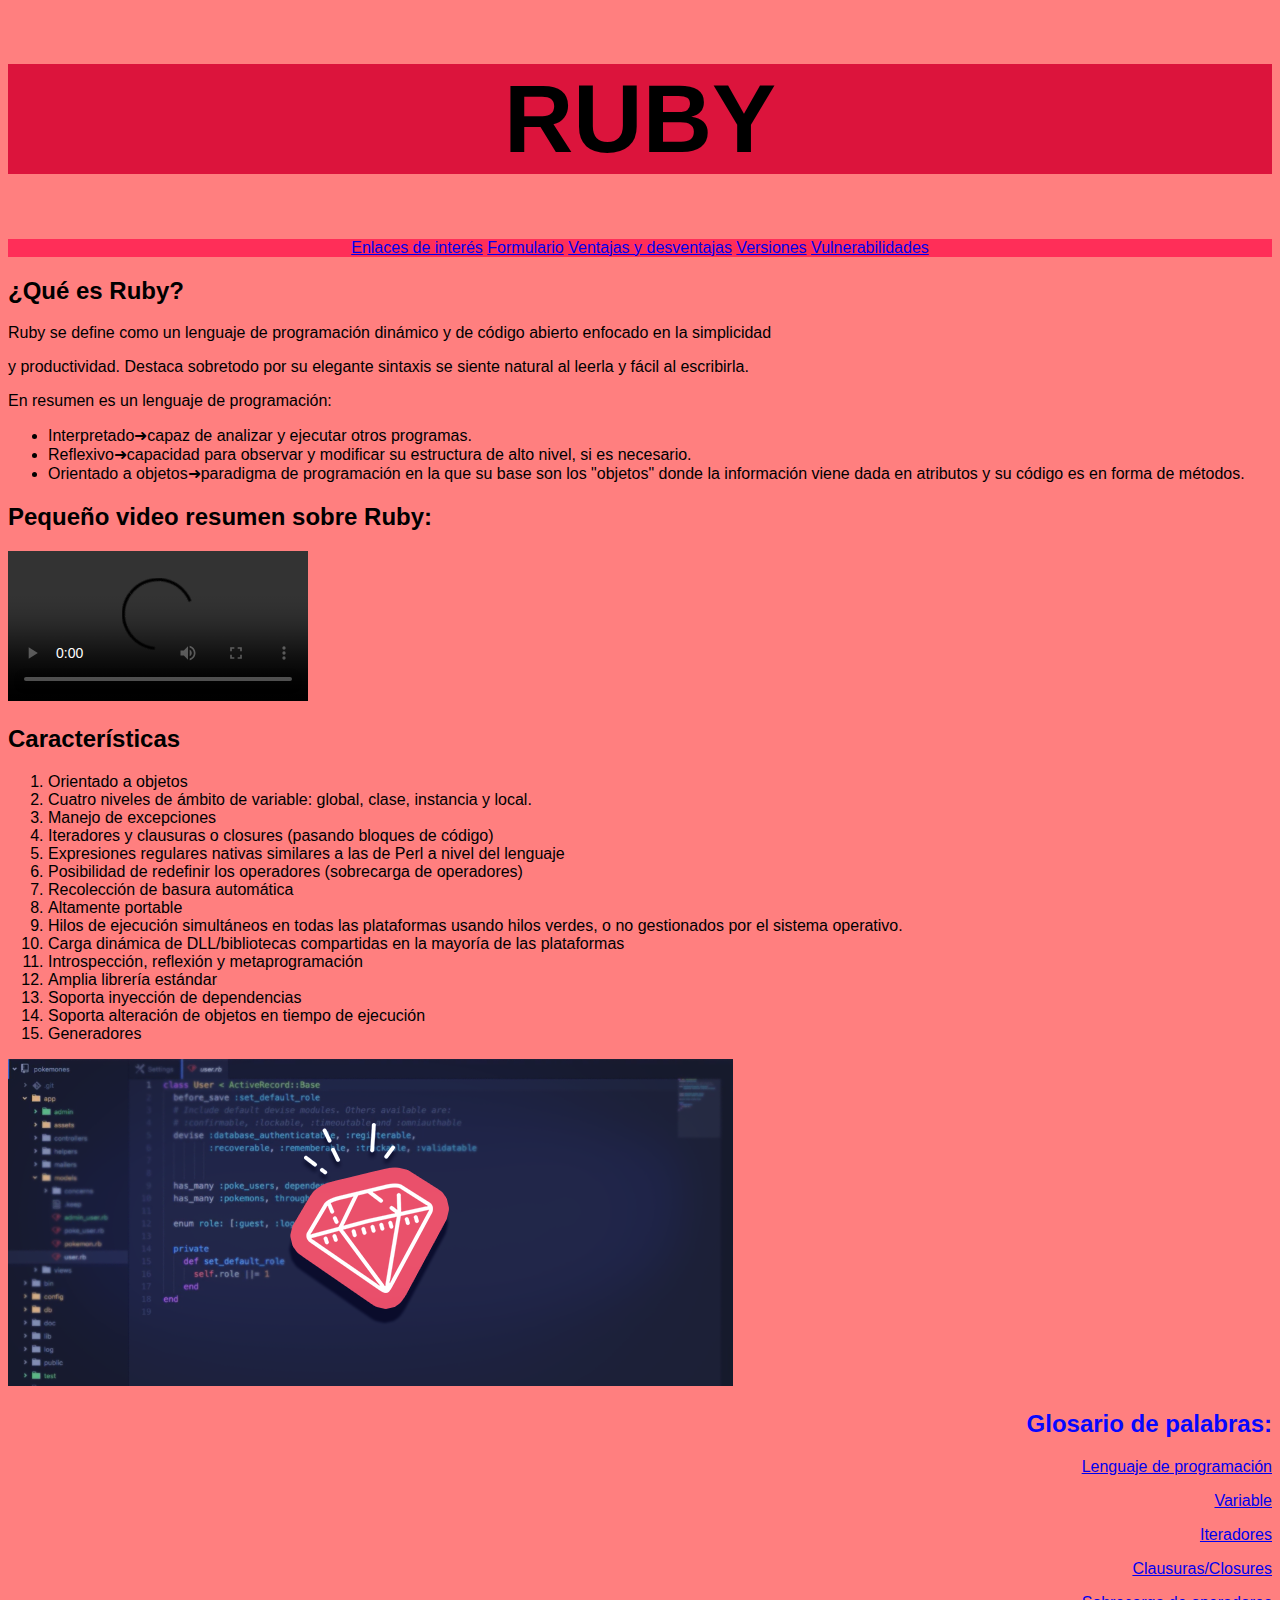
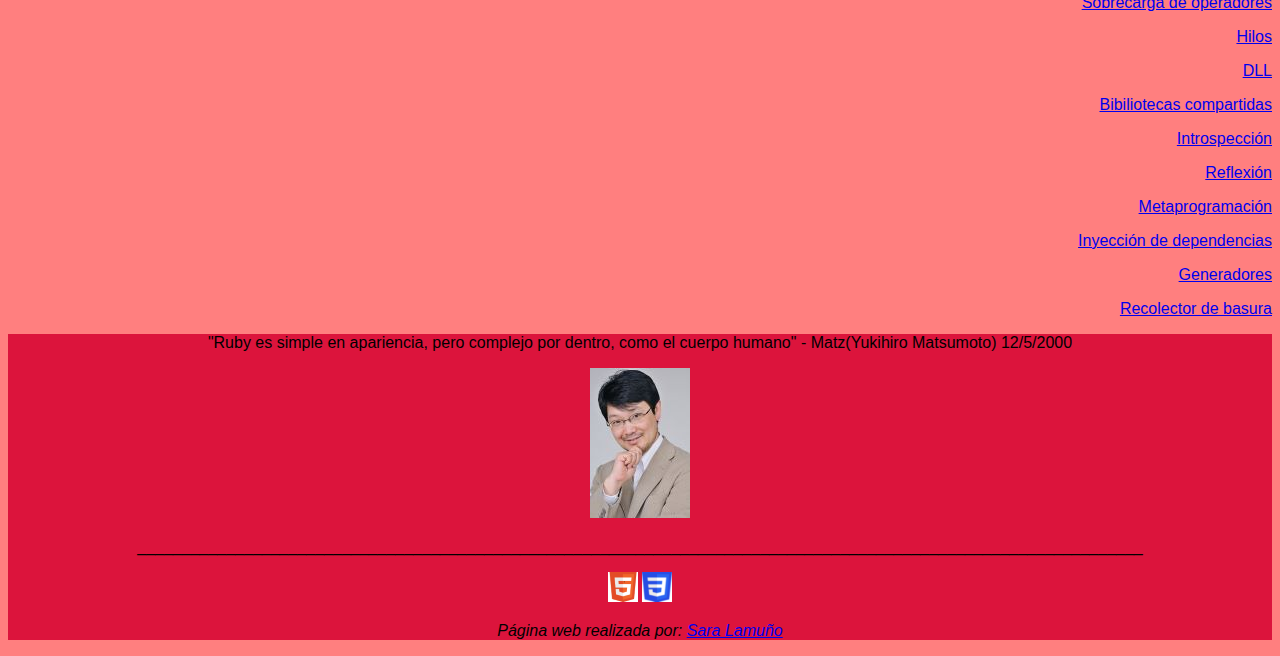
==== index.html @ 763d826e "Add files via upload" ====
<!DOCTYPE HTML>

<html lang="es">
<head>
    <!--Datos que describen el documento-->
    <meta charset="UTF-8">
    <!--Metadatos de los documentos HTML5-->
    <meta name ="author" content ="Sara Lamuño" >
    <meta name ="description" content ="aquí cada documento debe tener la descripción del contenido concreto del mismo" >
    <meta name ="keywords" content ="aquí cada documento debe tener la lista de las palabras clave del mismo separadas por comas" >

    <meta name ="viewport" content ="width=device-width, initial-scale=1.0" >

    <title>Ruby-Página de inicio</title>
    <!--Añadir el elemento link de enlace a la hoja de estilo dento del <head> del documento html-->
   
    <link rel="stylesheet" type="text/css" href="Estilo/estilo.css" >

</head> 

<body>
    <header>
        <h1>RUBY</h1>
    </header>
    <nav>
        <a href="Enlacesdeinterés.html">Enlaces de interés</a>
        <a href="Formulario.html">Formulario</a>
        <a href="VentjDesv.html">Ventajas y desventajas</a>
        <a href="Versiones.html">Versiones</a>
        <a href="Vulnerabilidades.html">Vulnerabilidades</a>
        
    </nav>
    <main>
        <section>
            <h2>¿Qué es Ruby?</h2>
            <p>
                Ruby se define como un lenguaje de programación dinámico y de código abierto enfocado en la simplicidad
            </p>
            <p>
                y productividad. Destaca sobretodo por su elegante sintaxis se siente natural al leerla y fácil al escribirla.
            </p>
            <p>En resumen es un lenguaje de programación:</p>
            <ul>
                <li> Interpretado➜capaz de analizar y ejecutar otros programas. </li>
                <li> Reflexivo➜capacidad para observar y modificar su estructura de alto nivel, si es necesario.</li>
                <li> Orientado a objetos➜paradigma de programación en la que su base son los "objetos" donde la información viene dada en atributos 
                y su código es en forma de métodos.</li>
            </ul>
        </section>
       <section>
        <h2>Pequeño video resumen sobre Ruby:</h2>
        <video 
            src="Multimedia/IntroRuby.mp4" controls preload="auto" > 
        </video>
       </section> 
        <section>
            <h2> Características</h2>
            <ol>  
                <li>Orientado a objetos</li>
                <li>Cuatro niveles de ámbito de variable: global, clase, instancia y local.</li>
                <li>Manejo de excepciones</li>
                <li>Iteradores y clausuras o closures (pasando bloques de código)</li>
                <li>Expresiones regulares nativas similares a las de Perl a nivel del lenguaje</li>
                <li>Posibilidad de redefinir los operadores (sobrecarga de operadores)</li>
                <li>Recolección de basura automática</li>
                <li>Altamente portable</li>
                <li>Hilos de ejecución simultáneos en todas las plataformas usando hilos verdes, o no gestionados por el sistema operativo.</li>
                <li>Carga dinámica de DLL/bibliotecas compartidas en la mayoría de las plataformas</li>
                <li>Introspección, reflexión y metaprogramación</li>
                <li>Amplia librería estándar</li>
                <li>Soporta inyección de dependencias</li>
                <li>Soporta alteración de objetos en tiempo de ejecución</li>
                <li>Generadores</li>
      
            </ol>
            <img src= "Multimedia/ruby.png" alt= "Imagen de Ruby">
        </section>    
    </main>
    <aside>
     <h2>Glosario de palabras:</h2>
     <p><a href = "https://es.wikipedia.org/wiki/Lenguaje_de_programaci%C3%B3n">Lenguaje de programación</a></p>
     <p><a href = "https://es.wikipedia.org/wiki/Variable_(programaci%C3%B3n)">Variable</a></p>
     <p><a href = "https://es.wikipedia.org/wiki/Iterador_(patr%C3%B3n_de_dise%C3%B1o)">Iteradores</a></p>
     <p><a href = "https://es.wikipedia.org/wiki/Clausura_(inform%C3%A1tica)">Clausuras/Closures</a></p>
     <p><a href = "https://es.wikibooks.org/wiki/Programaci%C3%B3n_en_C%2B%2B/Sobrecarga_de_Operadores">Sobrecarga de operadores</a></p>
     <p><a href = "https://es.wikipedia.org/wiki/Hilo_(inform%C3%A1tica)">Hilos</a></p>
     <p><a href = "https://es.wikipedia.org/wiki/Biblioteca_de_enlace_din%C3%A1mico">DLL</a></p>
     <p><a href = "https://es.wikipedia.org/wiki/Biblioteca_(inform%C3%A1tica)">Bibiliotecas compartidas</a></p>
     <p><a href = "https://es.wikipedia.org/wiki/Introspecci%C3%B3n_de_tipos">Introspección</a></p>
     <p><a href = "https://es.wikipedia.org/wiki/Reflexi%C3%B3n_(inform%C3%A1tica)">Reflexión</a></p>
     <p><a href = "https://es.wikipedia.org/wiki/Metaprogramaci%C3%B3n">Metaprogramación</a></p>
     <p><a href = "https://es.wikipedia.org/wiki/Inyecci%C3%B3n_de_dependencias">Inyección de dependencias</a></p>
     <p><a href = "https://www.wikiwand.com/es/Generador_(inform%C3%A1tica)">Generadores</a></p>
     <p> <a href = "https://es.wikipedia.org/wiki/Recolector_de_basura">Recolector de basura</a></p>
    </aside>
    <footer>
        <p>"Ruby es simple en apariencia, pero complejo por dentro, como el cuerpo humano" - Matz(Yukihiro Matsumoto) 12/5/2000</p>
        <img src= "Multimedia/matz1.jpg" alt= "Imagen del creador de Ruby,Matz">
        <p>_________________________________________________________________________________________________________________</p>
        <img src= "Multimedia/HTML5-1.png" alt= "¡En HTML5 válido!" >
        <img src= "Multimedia/CSS3-1.png" alt= "¡En CSS válido!" >
        <address>
            <p> Página web realizada por:
            <a href="mailto:uo283706@uniovi.es">
            Sara Lamuño</a></p>
        </address>

    </footer>
    

</body>
</html>
---- Estilo/estilo.css ----
/**********************************************
    Sara L. - UO283706
    Descripcion de los estilos
    Estilo para la página principal del sitio web
**********************************************/
/*Especifidad :1*/
body{

    font-family:Verdana, Geneva, Tahoma, sans-serif;
    background-color: rgb(255, 127, 127);
}

/*Especifidad :1*/
nav{

    text-align: center;
    background-color: rgb(255, 46, 88);
   
    
}

/*Especifidad :1*/
header{
    text-align: center;
    font:bold;
    font-size: 3em;
    background-color: crimson;
}

/*Especifidad :1*/
section{
    text-align: left;
}

/*Especifidad :1*/
aside{
    text-align: right;
    color: rgb(7, 7, 255);
    
}

/*Especifidad :1*/
footer{
    text-align: center;
    font:italic;
    background-color: crimson;
}
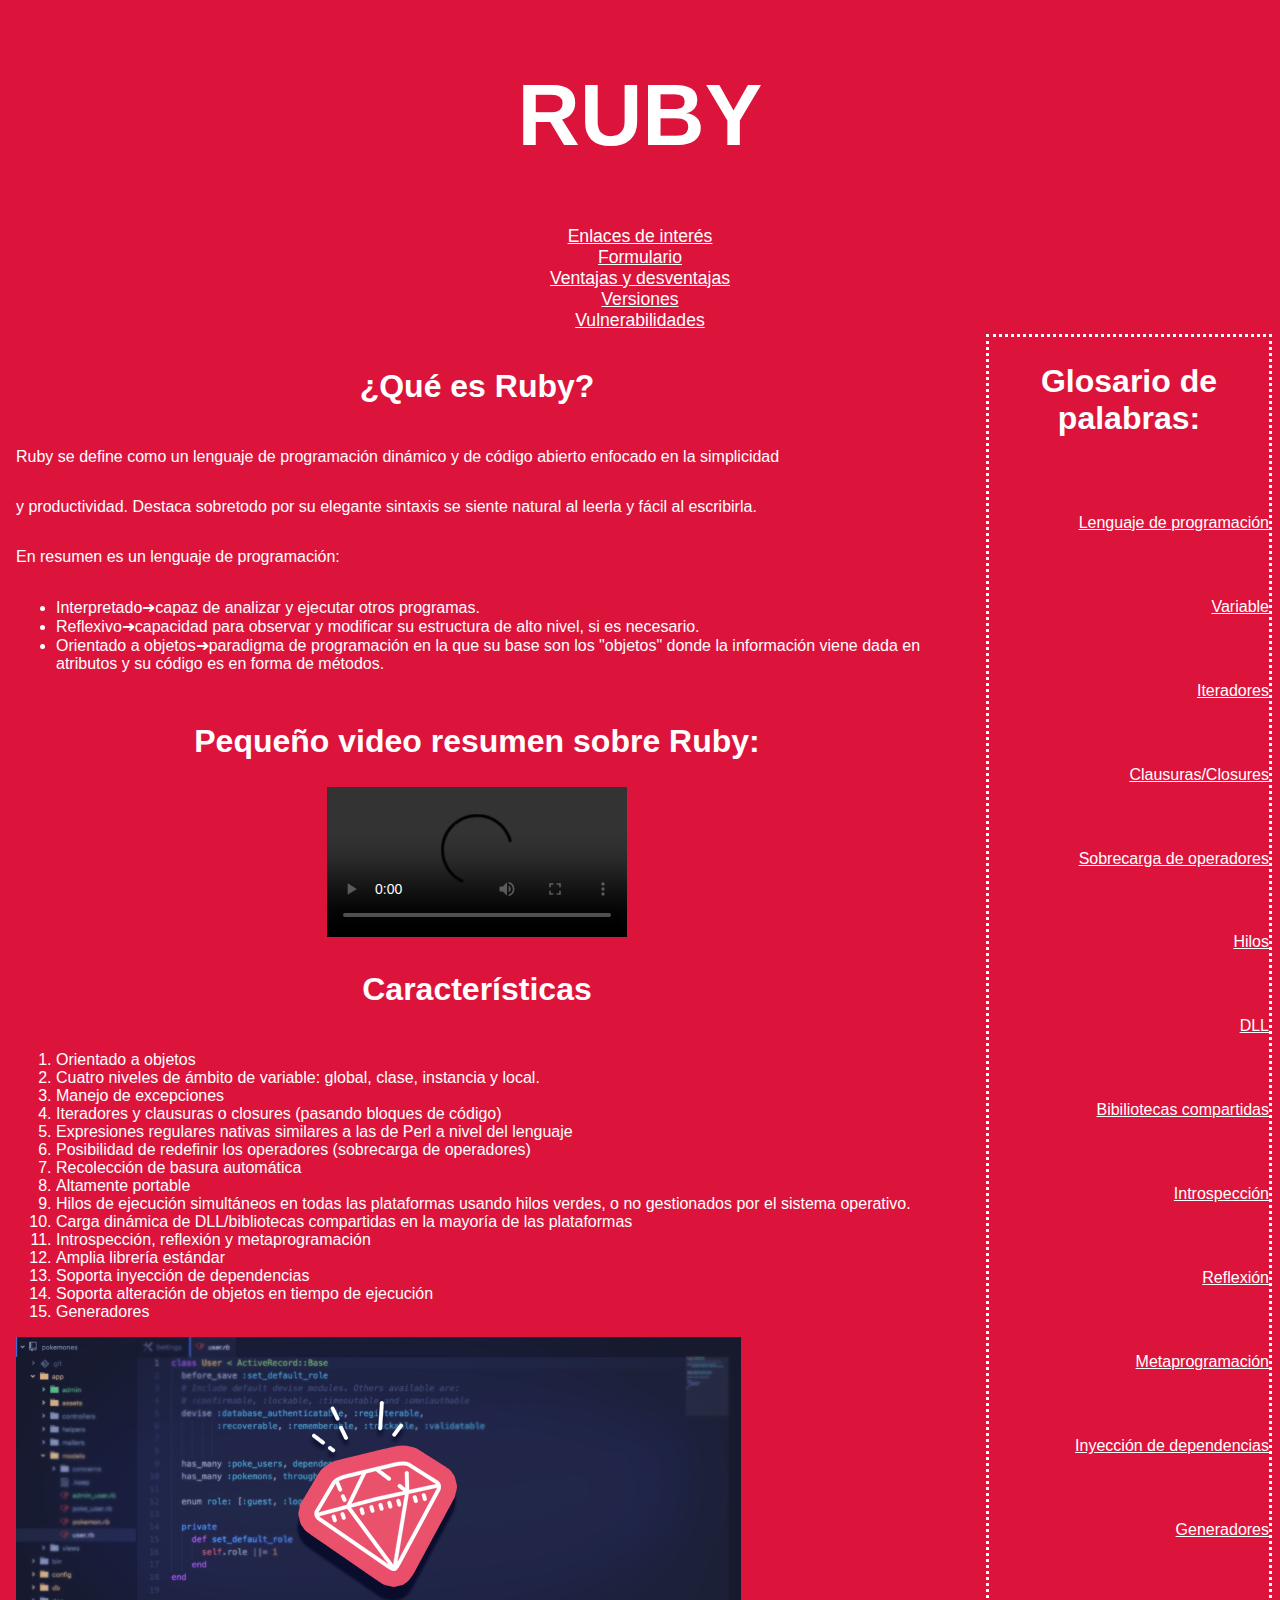
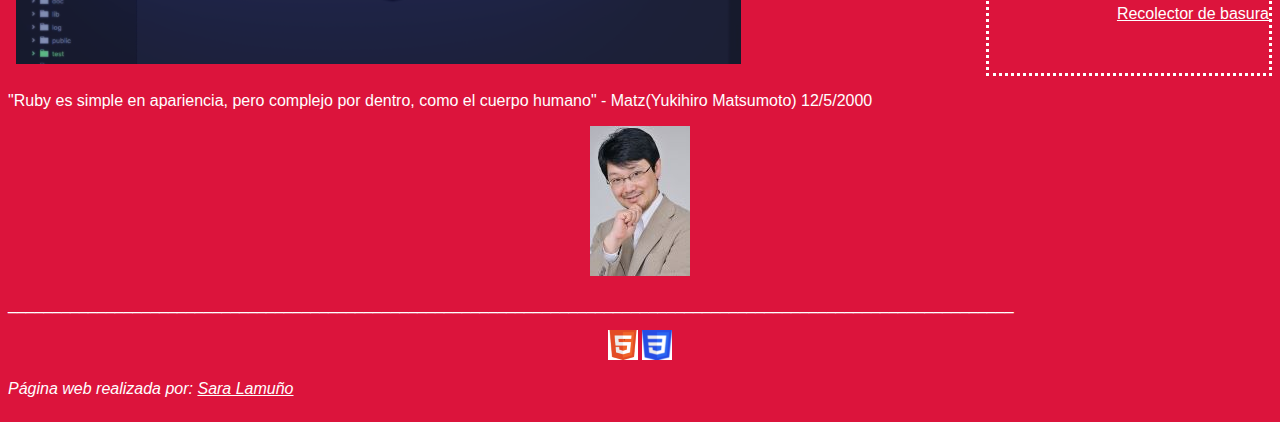
==== commit a750786c: "Add files via upload" ====
--- a/index.html
+++ b/index.html
@@ -15,6 +15,7 @@
     <!--Añadir el elemento link de enlace a la hoja de estilo dento del <head> del documento html-->
    
     <link rel="stylesheet" type="text/css" href="Estilo/estilo.css" >
+    <link rel="stylesheet" type="text/css" href="Estilo/layout.css" >
 
 </head> 
 
@@ -47,12 +48,10 @@
                 y su código es en forma de métodos.</li>
             </ul>
         </section>
-       <section>
         <h2>Pequeño video resumen sobre Ruby:</h2>
         <video 
             src="Multimedia/IntroRuby.mp4" controls preload="auto" > 
         </video>
-       </section> 
         <section>
             <h2> Características</h2>
             <ol>  
@@ -73,32 +72,41 @@
                 <li>Generadores</li>
       
             </ol>
-            <img src= "Multimedia/ruby.png" alt= "Imagen de Ruby">
+            <picture>
+                <img src= "Multimedia/ruby.png" alt= "Imagen de Ruby">
+            </picture> 
         </section>    
     </main>
+
     <aside>
-     <h2>Glosario de palabras:</h2>
-     <p><a href = "https://es.wikipedia.org/wiki/Lenguaje_de_programaci%C3%B3n">Lenguaje de programación</a></p>
-     <p><a href = "https://es.wikipedia.org/wiki/Variable_(programaci%C3%B3n)">Variable</a></p>
-     <p><a href = "https://es.wikipedia.org/wiki/Iterador_(patr%C3%B3n_de_dise%C3%B1o)">Iteradores</a></p>
-     <p><a href = "https://es.wikipedia.org/wiki/Clausura_(inform%C3%A1tica)">Clausuras/Closures</a></p>
-     <p><a href = "https://es.wikibooks.org/wiki/Programaci%C3%B3n_en_C%2B%2B/Sobrecarga_de_Operadores">Sobrecarga de operadores</a></p>
-     <p><a href = "https://es.wikipedia.org/wiki/Hilo_(inform%C3%A1tica)">Hilos</a></p>
-     <p><a href = "https://es.wikipedia.org/wiki/Biblioteca_de_enlace_din%C3%A1mico">DLL</a></p>
-     <p><a href = "https://es.wikipedia.org/wiki/Biblioteca_(inform%C3%A1tica)">Bibiliotecas compartidas</a></p>
-     <p><a href = "https://es.wikipedia.org/wiki/Introspecci%C3%B3n_de_tipos">Introspección</a></p>
-     <p><a href = "https://es.wikipedia.org/wiki/Reflexi%C3%B3n_(inform%C3%A1tica)">Reflexión</a></p>
-     <p><a href = "https://es.wikipedia.org/wiki/Metaprogramaci%C3%B3n">Metaprogramación</a></p>
-     <p><a href = "https://es.wikipedia.org/wiki/Inyecci%C3%B3n_de_dependencias">Inyección de dependencias</a></p>
-     <p><a href = "https://www.wikiwand.com/es/Generador_(inform%C3%A1tica)">Generadores</a></p>
-     <p> <a href = "https://es.wikipedia.org/wiki/Recolector_de_basura">Recolector de basura</a></p>
+        <h2>Glosario de palabras:</h2>
+        <p><a href = "https://es.wikipedia.org/wiki/Lenguaje_de_programaci%C3%B3n">Lenguaje de programación</a></p>
+        <p><a href = "https://es.wikipedia.org/wiki/Variable_(programaci%C3%B3n)">Variable</a></p>
+        <p><a href = "https://es.wikipedia.org/wiki/Iterador_(patr%C3%B3n_de_dise%C3%B1o)">Iteradores</a></p>
+        <p><a href = "https://es.wikipedia.org/wiki/Clausura_(inform%C3%A1tica)">Clausuras/Closures</a></p>
+        <p><a href = "https://es.wikibooks.org/wiki/Programaci%C3%B3n_en_C%2B%2B/Sobrecarga_de_Operadores">Sobrecarga de operadores</a></p>
+        <p><a href = "https://es.wikipedia.org/wiki/Hilo_(inform%C3%A1tica)">Hilos</a></p>
+        <p><a href = "https://es.wikipedia.org/wiki/Biblioteca_de_enlace_din%C3%A1mico">DLL</a></p>
+        <p><a href = "https://es.wikipedia.org/wiki/Biblioteca_(inform%C3%A1tica)">Bibiliotecas compartidas</a></p>
+        <p><a href = "https://es.wikipedia.org/wiki/Introspecci%C3%B3n_de_tipos">Introspección</a></p>
+        <p><a href = "https://es.wikipedia.org/wiki/Reflexi%C3%B3n_(inform%C3%A1tica)">Reflexión</a></p>
+        <p><a href = "https://es.wikipedia.org/wiki/Metaprogramaci%C3%B3n">Metaprogramación</a></p>
+        <p><a href = "https://es.wikipedia.org/wiki/Inyecci%C3%B3n_de_dependencias">Inyección de dependencias</a></p>
+        <p><a href = "https://www.wikiwand.com/es/Generador_(inform%C3%A1tica)">Generadores</a></p>
+        <p> <a href = "https://es.wikipedia.org/wiki/Recolector_de_basura">Recolector de basura</a></p>
     </aside>
+    
     <footer>
         <p>"Ruby es simple en apariencia, pero complejo por dentro, como el cuerpo humano" - Matz(Yukihiro Matsumoto) 12/5/2000</p>
-        <img src= "Multimedia/matz1.jpg" alt= "Imagen del creador de Ruby,Matz">
+        <picture>
+            <img src= "Multimedia/matz1.jpg" alt= "Imagen del creador de Ruby,Matz">
+        </picture>
+        
         <p>_________________________________________________________________________________________________________________</p>
-        <img src= "Multimedia/HTML5-1.png" alt= "¡En HTML5 válido!" >
-        <img src= "Multimedia/CSS3-1.png" alt= "¡En CSS válido!" >
+        <picture>
+            <img src= "Multimedia/HTML5-1.png" alt= "¡En HTML5 válido!" >
+            <img src= "Multimedia/CSS3-1.png" alt= "¡En CSS válido!" >
+        </picture>
         <address>
             <p> Página web realizada por:
             <a href="mailto:uo283706@uniovi.es">
--- a/Estilo/estilo.css
+++ b/Estilo/estilo.css
@@ -7,36 +7,74 @@
 body{
 
     font-family:Verdana, Geneva, Tahoma, sans-serif;
-    background-color: rgb(255, 127, 127);
+    background-color: crimson;
+    color: white;
+}
+
+p{
+    text-align: justify;
+}
+
+h2{
+    text-align: center;
+    font-size: 2em;
 }
 
 /*Especifidad :1*/
 nav{
 
     text-align: center;
-    background-color: rgb(255, 46, 88);
+    background-color: crimson;
+    color: white;
+    font-size: 1.1em;
+    border-style: dotted;
+    border-color: crimson;
    
-    
+}
+
+nav a {
+    color: white;
+}
+
+address a{
+
+    color: white;
+
 }
 
 /*Especifidad :1*/
 header{
     text-align: center;
     font:bold;
-    font-size: 3em;
+    font-size: 2.7em;
     background-color: crimson;
+    color:white;
 }
 
 /*Especifidad :1*/
 section{
     text-align: left;
+    color:black;
+    background-color: crimson;
+    color: white;
+    border-width: 0.5em ; 
+    border-style: solid;
+    border-color: crimson;
 }
 
 /*Especifidad :1*/
 aside{
-    text-align: right;
-    color: rgb(7, 7, 255);
+    color: black;
+    border-style: dotted;
+    background-color: crimson;
+    color: white;
     
+}
+
+aside a{
+    color: white;
+
+
 }
 
 /*Especifidad :1*/
@@ -44,6 +82,31 @@
     text-align: center;
     font:italic;
     background-color: crimson;
+    color:white;
+}
+
+video{
+    justify-self: center;
+}
+
+address{
+    color: white;
+    font-style: italic;
+}
+
+table thead{
+
+    text-align: center;
+
+}
+table tbody{
+
+    text-align: center;
+
+}
+
+form button {
+    font-size: 1.5em;
 }
 
 
--- a/Estilo/layout.css
+++ b/Estilo/layout.css
@@ -0,0 +1,63 @@
+/**********************************************
+    Sara L. - UO283706
+    Descripcion de los estilos
+**********************************************/
+body{
+    display: grid;
+    grid-template-columns: 1fr 1fr 1fr 1fr;
+    grid-template-rows: auto;
+    grid-template-areas: 
+      "header header header header"
+      "nav nav nav nav"
+      "main main main sidebar"
+      "footer footer footer footer";
+    column-gap: 40px;
+
+}
+
+main{
+    display: grid;
+    grid-area: main;
+    align-items: center;
+}
+
+header{
+    display: grid;
+    grid-area: header;
+    justify-items: center;
+}
+
+section{
+    display: grid;
+}
+
+section picture {
+    align-items: center;
+}
+
+nav{
+    display: grid;
+    grid-area: nav;
+}
+
+footer{
+    display: grid;
+    grid-area: footer;
+    align-items: end;
+}
+
+footer picture{
+    align-items: center;
+}
+
+aside{
+    display: grid;
+    grid-area: sidebar;
+    justify-items: end;
+}
+
+video{
+    display: grid;
+    justify-items: start;
+}
+
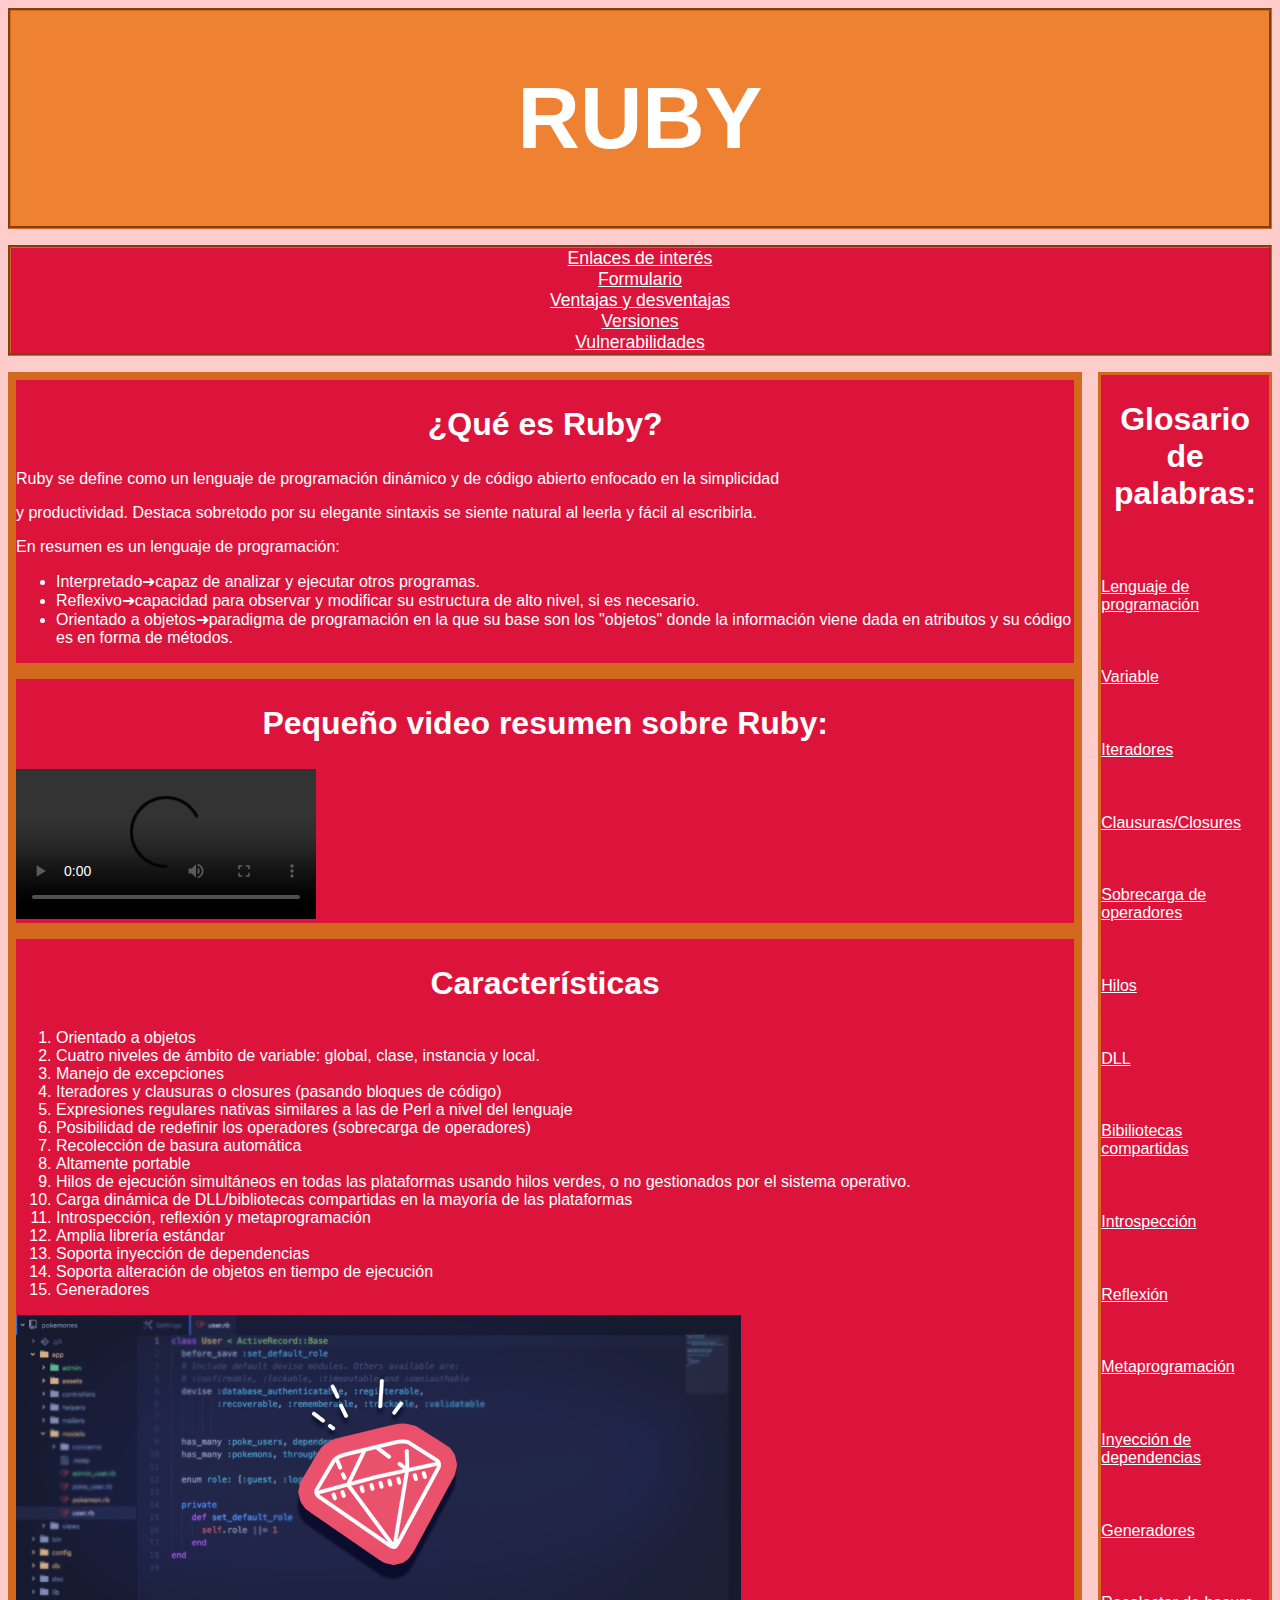
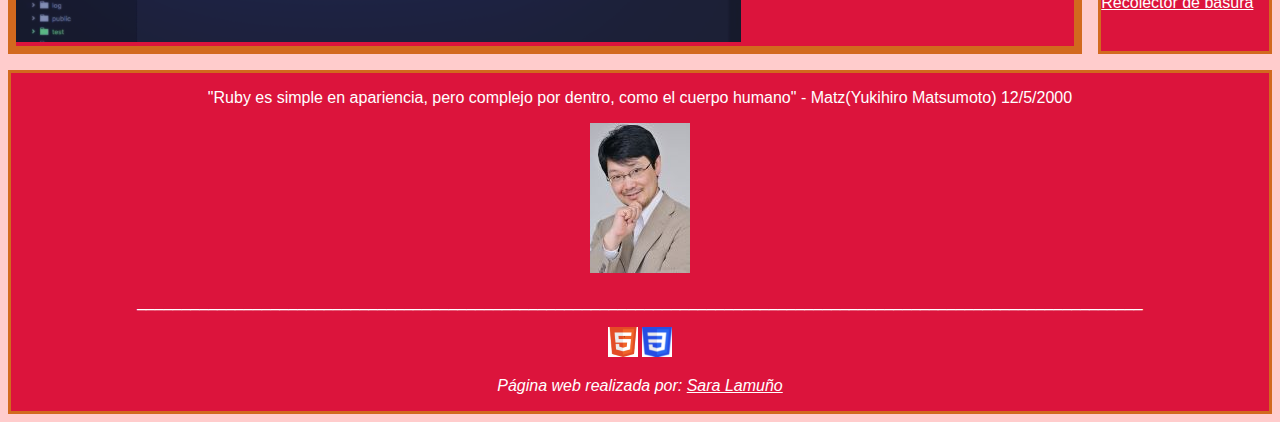
==== commit c71406ff: "Add files via upload" ====
--- a/index.html
+++ b/index.html
@@ -24,7 +24,7 @@
         <h1>RUBY</h1>
     </header>
     <nav>
-        <a href="Enlacesdeinterés.html">Enlaces de interés</a>
+        <a href="Enlacesdeinteres.html">Enlaces de interés</a>
         <a href="Formulario.html">Formulario</a>
         <a href="VentjDesv.html">Ventajas y desventajas</a>
         <a href="Versiones.html">Versiones</a>
@@ -48,10 +48,14 @@
                 y su código es en forma de métodos.</li>
             </ul>
         </section>
-        <h2>Pequeño video resumen sobre Ruby:</h2>
-        <video 
-            src="Multimedia/IntroRuby.mp4" controls preload="auto" > 
-        </video>
+        <section>
+            <h2>Pequeño video resumen sobre Ruby:</h2>
+            <video 
+                src="Multimedia/IntroRuby.mp4" controls preload="auto" > 
+            </video>
+            
+        </section>
+        
         <section>
             <h2> Características</h2>
             <ol>  
--- a/Estilo/estilo.css
+++ b/Estilo/estilo.css
@@ -7,12 +7,7 @@
 body{
 
     font-family:Verdana, Geneva, Tahoma, sans-serif;
-    background-color: crimson;
-    color: white;
-}
-
-p{
-    text-align: justify;
+    background-color: rgb(255, 204, 204);
 }
 
 h2{
@@ -22,13 +17,12 @@
 
 /*Especifidad :1*/
 nav{
-
     text-align: center;
     background-color: crimson;
     color: white;
     font-size: 1.1em;
-    border-style: dotted;
-    border-color: crimson;
+    border-style: groove;
+    border-color: chocolate;
    
 }
 
@@ -47,8 +41,11 @@
     text-align: center;
     font:bold;
     font-size: 2.7em;
-    background-color: crimson;
+    background-color: rgb(239, 129, 51);
     color:white;
+    border-style: groove;
+    border-color: chocolate;
+    font-family: 'Gill Sans', 'Gill Sans MT', Calibri, 'Trebuchet MS', sans-serif
 }
 
 /*Especifidad :1*/
@@ -59,13 +56,14 @@
     color: white;
     border-width: 0.5em ; 
     border-style: solid;
-    border-color: crimson;
+    border-color: chocolate;
 }
 
 /*Especifidad :1*/
 aside{
     color: black;
-    border-style: dotted;
+    border-style: solid;
+    border-color: chocolate;
     background-color: crimson;
     color: white;
     
@@ -83,10 +81,8 @@
     font:italic;
     background-color: crimson;
     color:white;
-}
-
-video{
-    justify-self: center;
+    border-style: solid;
+    border-color: chocolate;
 }
 
 address{
--- a/Estilo/layout.css
+++ b/Estilo/layout.css
@@ -4,14 +4,15 @@
 **********************************************/
 body{
     display: grid;
-    grid-template-columns: 1fr 1fr 1fr 1fr;
-    grid-template-rows: auto;
+    grid-template-columns: 2fr 2fr 2fr 1fr;
+    grid-template-rows: auto auto auto auto;
     grid-template-areas: 
       "header header header header"
       "nav nav nav nav"
       "main main main sidebar"
       "footer footer footer footer";
-    column-gap: 40px;
+    gap: 1em;
+    min-height: 5em;
 
 }
 
@@ -27,18 +28,12 @@
     justify-items: center;
 }
 
-section{
-    display: grid;
-}
-
-section picture {
-    align-items: center;
-}
-
 nav{
     display: grid;
     grid-area: nav;
+    align-self: center;
 }
+
 
 footer{
     display: grid;
@@ -53,11 +48,12 @@
 aside{
     display: grid;
     grid-area: sidebar;
-    justify-items: end;
+    justify-items: start;
+    grid-column: 4;
+    grid-row: 3;
 }
 
-video{
-    display: grid;
+aside a{
     justify-items: start;
 }
 
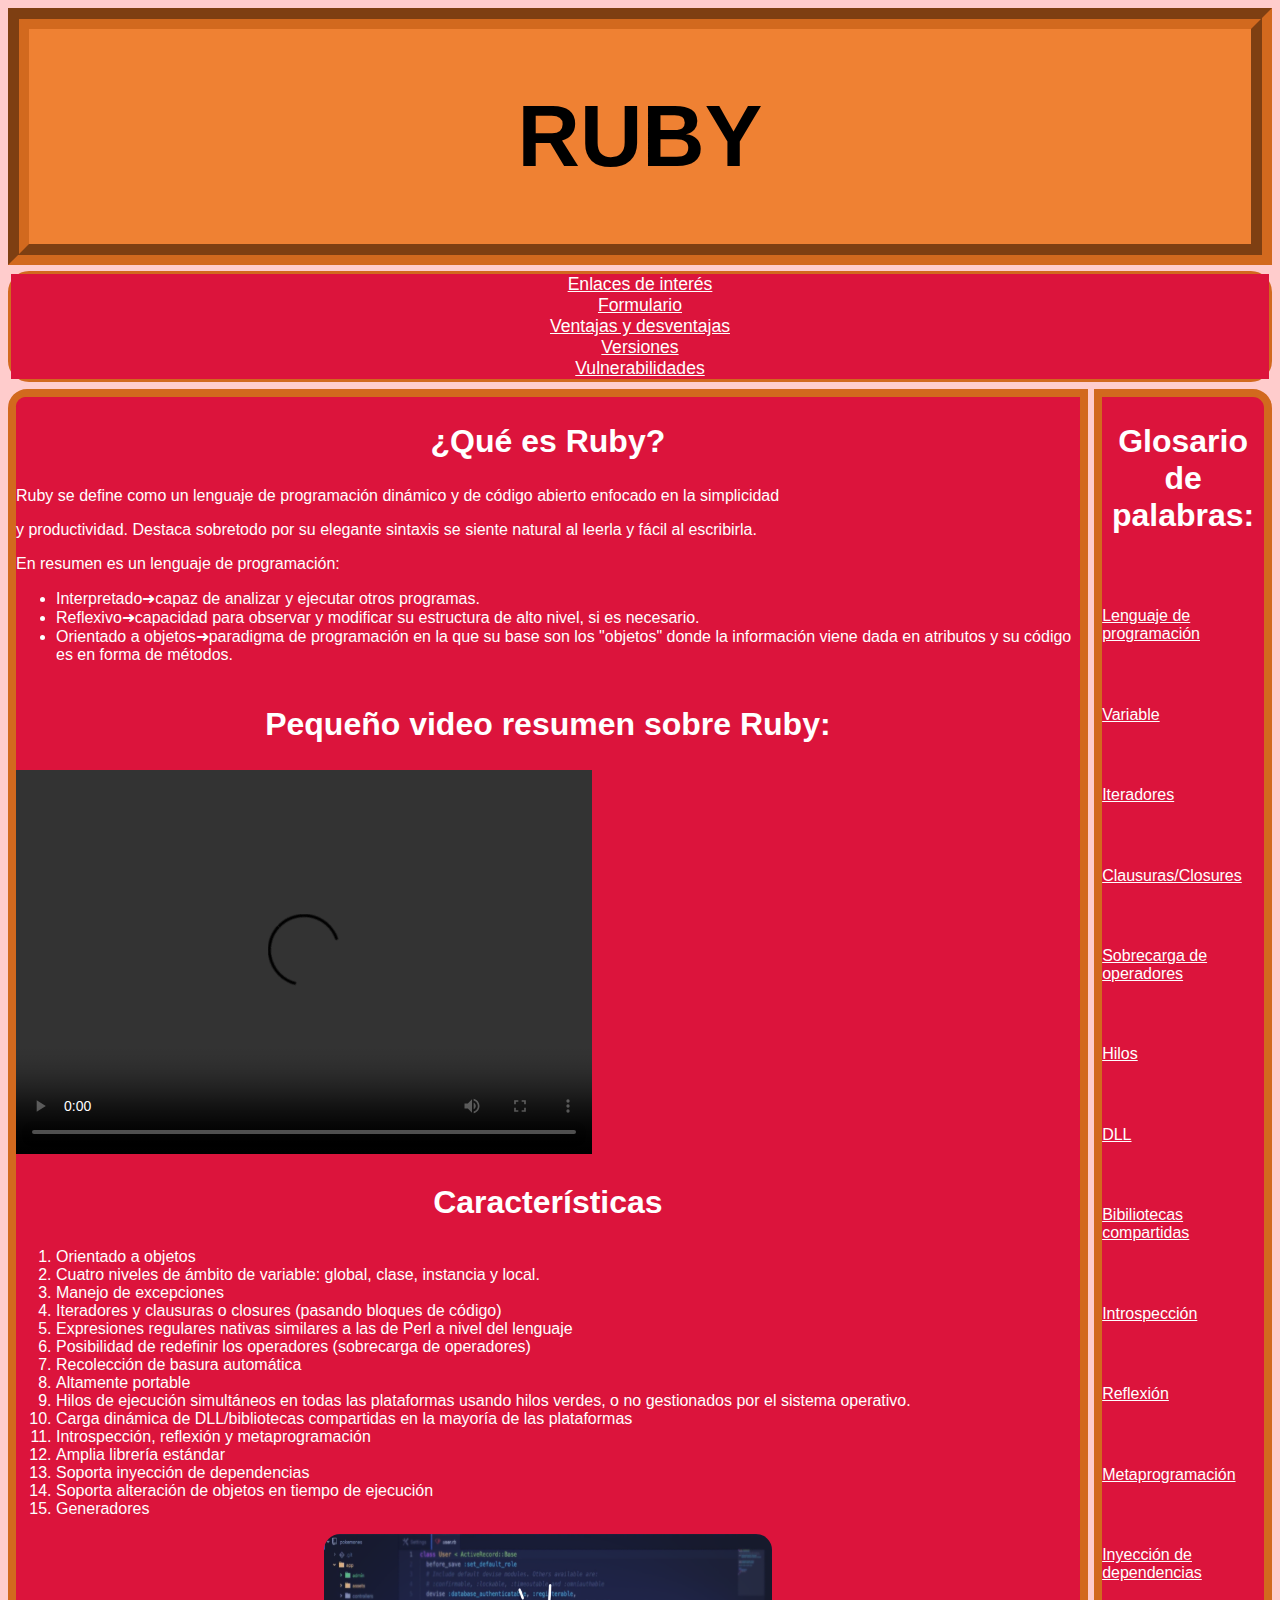
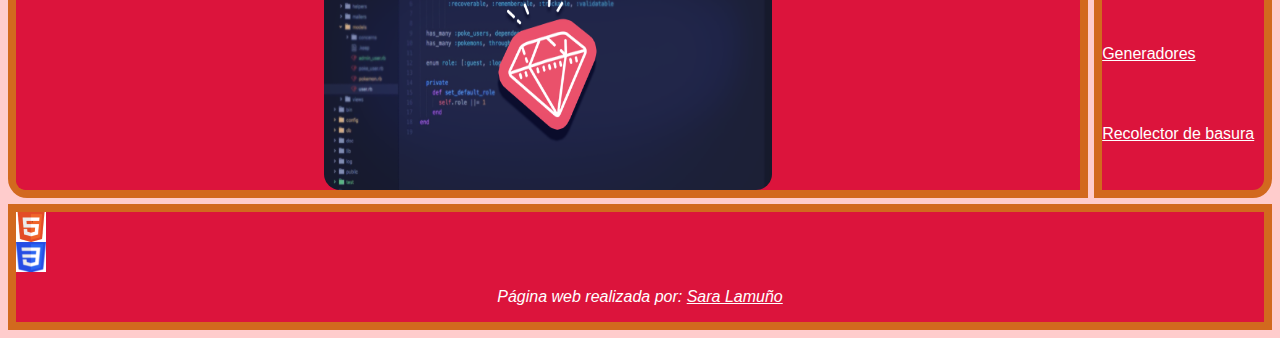
==== commit fc19eb78: "Add files via upload" ====
--- a/index.html
+++ b/index.html
@@ -31,6 +31,7 @@
         <a href="Vulnerabilidades.html">Vulnerabilidades</a>
         
     </nav>
+
     <main>
         <section>
             <h2>¿Qué es Ruby?</h2>
@@ -79,7 +80,8 @@
             <picture>
                 <img src= "Multimedia/ruby.png" alt= "Imagen de Ruby">
             </picture> 
-        </section>    
+        </section>
+        
     </main>
 
     <aside>
@@ -99,18 +101,10 @@
         <p><a href = "https://www.wikiwand.com/es/Generador_(inform%C3%A1tica)">Generadores</a></p>
         <p> <a href = "https://es.wikipedia.org/wiki/Recolector_de_basura">Recolector de basura</a></p>
     </aside>
-    
+
     <footer>
-        <p>"Ruby es simple en apariencia, pero complejo por dentro, como el cuerpo humano" - Matz(Yukihiro Matsumoto) 12/5/2000</p>
-        <picture>
-            <img src= "Multimedia/matz1.jpg" alt= "Imagen del creador de Ruby,Matz">
-        </picture>
-        
-        <p>_________________________________________________________________________________________________________________</p>
-        <picture>
-            <img src= "Multimedia/HTML5-1.png" alt= "¡En HTML5 válido!" >
-            <img src= "Multimedia/CSS3-1.png" alt= "¡En CSS válido!" >
-        </picture>
+        <img src= "Multimedia/HTML5-1.png" alt= "¡En HTML5 válido!" >
+        <img src= "Multimedia/CSS3-1.png" alt= "¡En CSS válido!" >
         <address>
             <p> Página web realizada por:
             <a href="mailto:uo283706@uniovi.es">
--- a/Estilo/estilo.css
+++ b/Estilo/estilo.css
@@ -5,14 +5,26 @@
 **********************************************/
 /*Especifidad :1*/
 body{
-
     font-family:Verdana, Geneva, Tahoma, sans-serif;
     background-color: rgb(255, 204, 204);
+    color: white;
 }
 
 h2{
     text-align: center;
     font-size: 2em;
+    background-color: crimson;
+    color: white;
+}
+
+form{
+    background-color: crimson;
+    color: white;
+}
+
+table{
+    background-color: crimson;
+    color: white;
 }
 
 /*Especifidad :1*/
@@ -21,19 +33,36 @@
     background-color: crimson;
     color: white;
     font-size: 1.1em;
-    border-style: groove;
+    border-style: solid;
     border-color: chocolate;
+    border-radius: 1.2em;
    
+}
+
+main{
+    border-style: solid;
+    border-color: chocolate;
+    border-top-left-radius: 1.2em;
+    border-bottom-left-radius: 1.2em;
+    border-width: 0.5em ;
+    background-color: crimson;
+    color: white; 
 }
 
 nav a {
     color: white;
+    background-color: crimson;
 }
 
 address a{
+    color: white;
+    background-color: crimson;
 
+}
+
+a{
     color: white;
-
+    background-color: crimson;
 }
 
 /*Especifidad :1*/
@@ -42,37 +71,43 @@
     font:bold;
     font-size: 2.7em;
     background-color: rgb(239, 129, 51);
-    color:white;
+    color:black;
     border-style: groove;
     border-color: chocolate;
-    font-family: 'Gill Sans', 'Gill Sans MT', Calibri, 'Trebuchet MS', sans-serif
+    border-width: 0.5em ; 
+    font-family: 'Gill Sans', 'Gill Sans MT', Calibri, 'Trebuchet MS', sans-serif;
 }
 
 /*Especifidad :1*/
 section{
     text-align: left;
-    color:black;
     background-color: crimson;
     color: white;
-    border-width: 0.5em ; 
-    border-style: solid;
-    border-color: chocolate;
+}
+
+section:first-child{
+    border-top-left-radius: 0.6em;
+}
+
+section:last-child{
+    border-bottom-left-radius: 0.6em;
 }
 
 /*Especifidad :1*/
 aside{
-    color: black;
     border-style: solid;
     border-color: chocolate;
     background-color: crimson;
     color: white;
+    border-width: 0.5em ; 
+    border-top-right-radius: 1.2em;
+    border-bottom-right-radius: 1.2em;
     
 }
 
 aside a{
     color: white;
-
-
+    background-color: crimson;
 }
 
 /*Especifidad :1*/
@@ -83,11 +118,13 @@
     color:white;
     border-style: solid;
     border-color: chocolate;
+    border-width: 0.5em ; 
 }
 
 address{
     color: white;
     font-style: italic;
+    background-color: crimson;
 }
 
 table thead{
@@ -105,6 +142,29 @@
     font-size: 1.5em;
 }
 
+section img {
+    display: grid;
+    margin-left: auto;
+    margin-right: auto;
+    border-radius: 1em;
+}
+
+footer picture img {
+    border-radius: 0.4em;
+    height: 10vh;
+    width: 10vh;
+}
+
+video{
+    height: 30vw;
+    width: 45vw;
+
+}
+
+section picture img{
+    height: 20vw;
+    width: 35vw;
+}
 
 
 
--- a/Estilo/layout.css
+++ b/Estilo/layout.css
@@ -2,58 +2,44 @@
     Sara L. - UO283706
     Descripcion de los estilos
 **********************************************/
-body{
-    display: grid;
-    grid-template-columns: 2fr 2fr 2fr 1fr;
-    grid-template-rows: auto auto auto auto;
-    grid-template-areas: 
-      "header header header header"
-      "nav nav nav nav"
-      "main main main sidebar"
-      "footer footer footer footer";
-    gap: 1em;
-    min-height: 5em;
-
-}
-
-main{
-    display: grid;
-    grid-area: main;
-    align-items: center;
-}
-
-header{
-    display: grid;
-    grid-area: header;
-    justify-items: center;
-}
-
-nav{
-    display: grid;
-    grid-area: nav;
-    align-self: center;
-}
-
-
-footer{
-    display: grid;
-    grid-area: footer;
-    align-items: end;
-}
-
-footer picture{
-    align-items: center;
-}
-
-aside{
-    display: grid;
-    grid-area: sidebar;
-    justify-items: start;
-    grid-column: 4;
-    grid-row: 3;
-}
-
-aside a{
-    justify-items: start;
-}
-
+    body{
+        display: grid;
+        grid-template-columns: 2fr 2fr 2fr 1fr;
+        grid-template-rows: auto auto auto auto;
+        grid-template-areas: 
+          "header header header header"
+          "nav nav nav nav"
+          "main main main aside"
+          "footer footer footer footer";
+        gap: 0.5vw;
+        min-height: 5em;
+    
+    }
+    
+    main{
+        display: grid;
+        grid-area: main;
+        align-self: center;
+    }
+    
+    header{
+        display: grid;
+        grid-area: header;
+    }
+    
+    nav{
+        display: grid;
+        grid-area: nav;
+        align-self: center;
+    }
+    
+    aside{
+        display: grid;
+        grid-area: aside;
+    }
+    
+    footer{
+        display: grid;
+        grid-area: footer;
+    }
+    
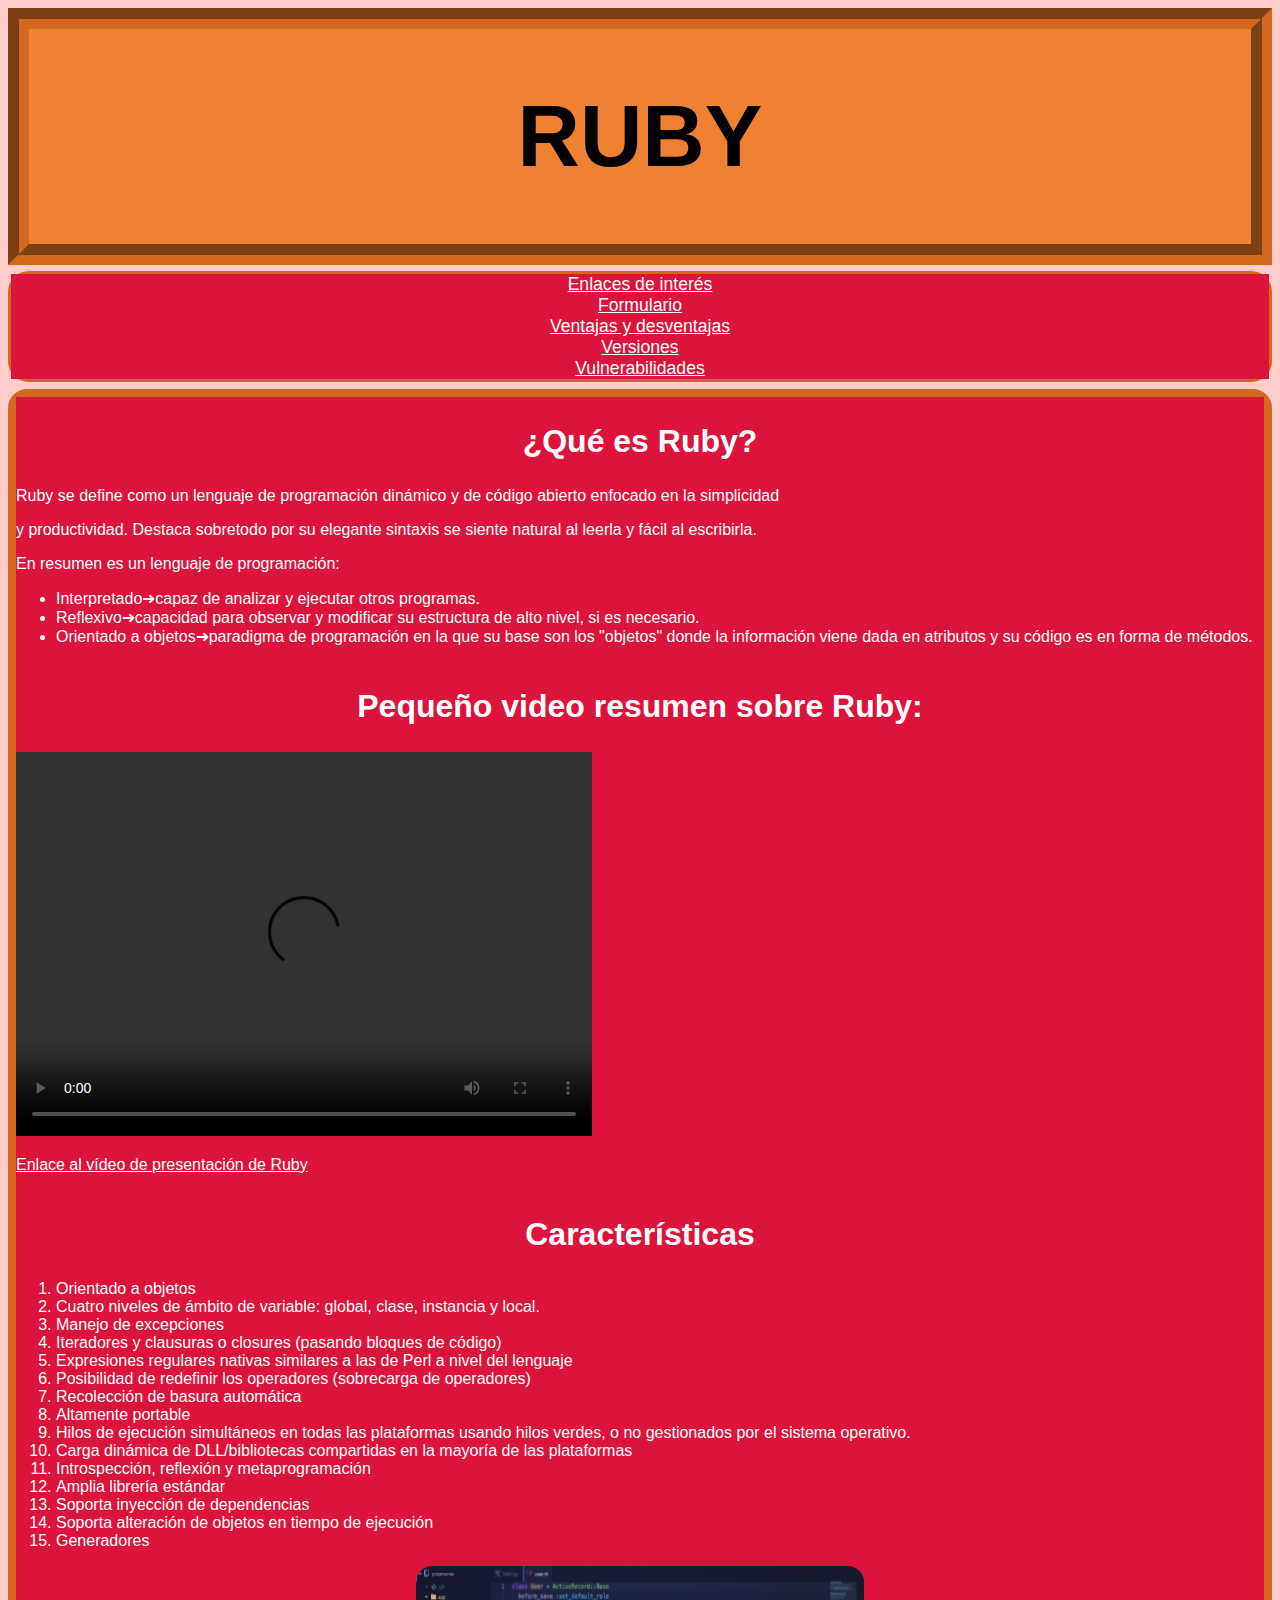
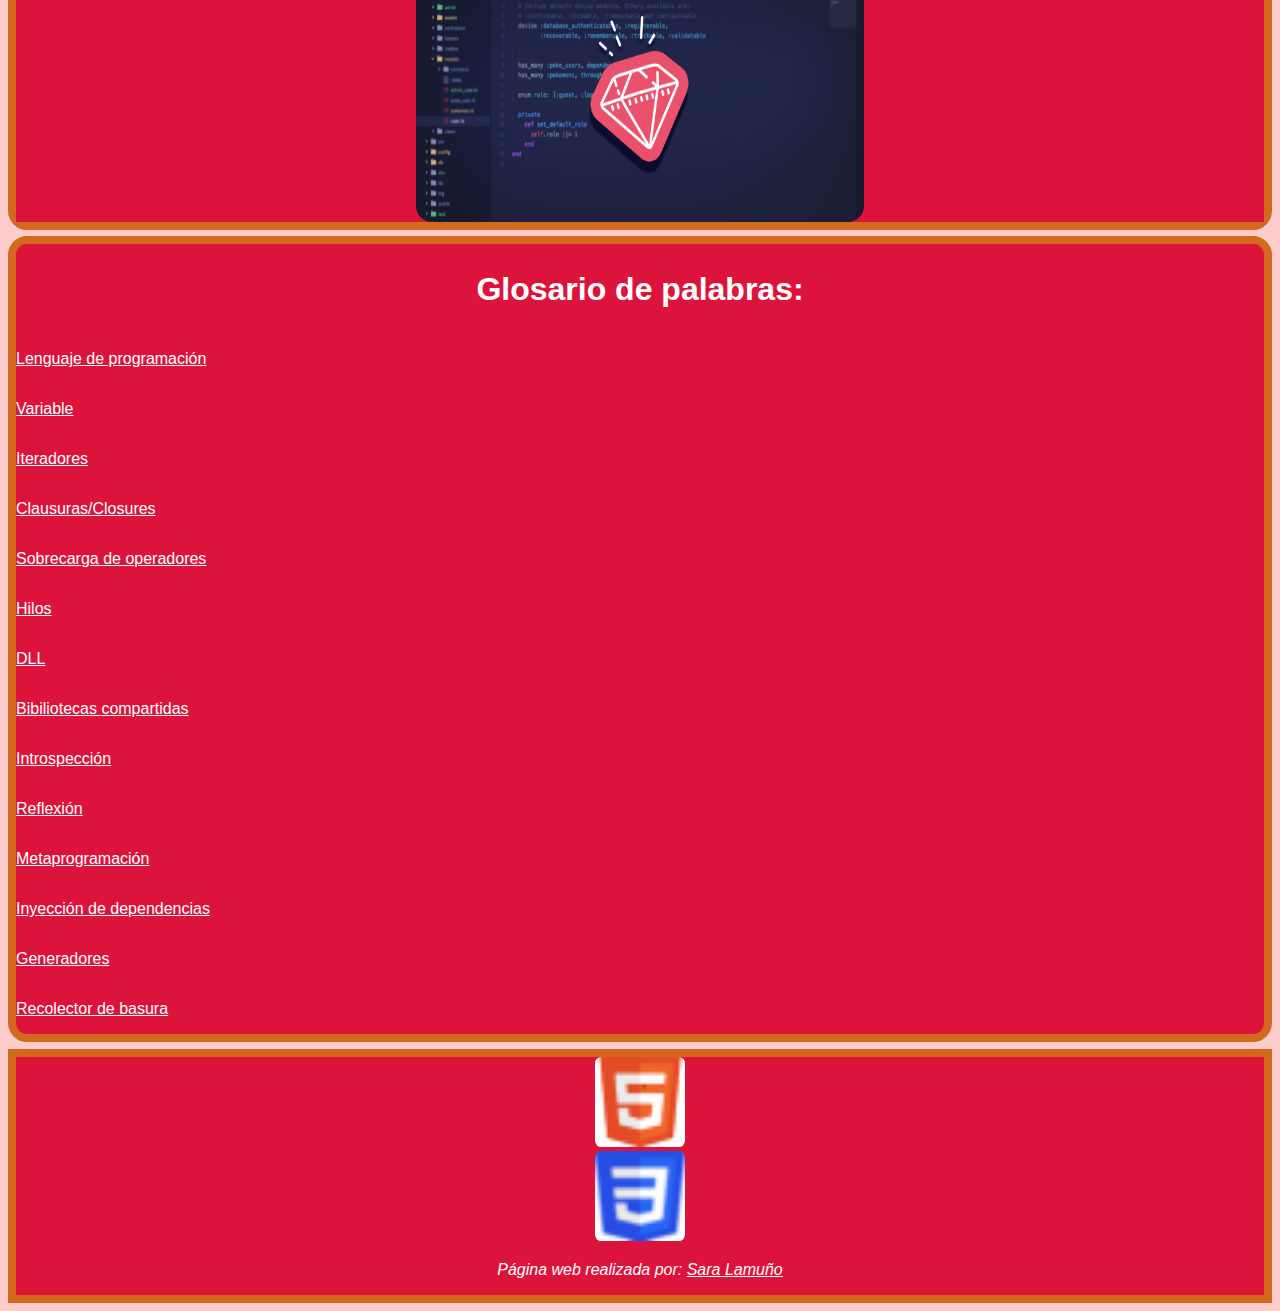
==== commit b9fdb202: "Add files via upload" ====
--- a/index.html
+++ b/index.html
@@ -6,8 +6,8 @@
     <meta charset="UTF-8">
     <!--Metadatos de los documentos HTML5-->
     <meta name ="author" content ="Sara Lamuño" >
-    <meta name ="description" content ="aquí cada documento debe tener la descripción del contenido concreto del mismo" >
-    <meta name ="keywords" content ="aquí cada documento debe tener la lista de las palabras clave del mismo separadas por comas" >
+    <meta name ="description" content ="Página principal del lenguaje de programación de Ruby, qué es, sus características y un pequeño glosario de palabras relacionadas con la página" >
+    <meta name ="keywords" content ="Ruby,lenguaje de programación,video de resumen,características,glosario de palabras" >
 
     <meta name ="viewport" content ="width=device-width, initial-scale=1.0" >
 
@@ -24,11 +24,11 @@
         <h1>RUBY</h1>
     </header>
     <nav>
-        <a href="Enlacesdeinteres.html">Enlaces de interés</a>
-        <a href="Formulario.html">Formulario</a>
-        <a href="VentjDesv.html">Ventajas y desventajas</a>
-        <a href="Versiones.html">Versiones</a>
-        <a href="Vulnerabilidades.html">Vulnerabilidades</a>
+        <a href="Enlacesdeinteres.html" accesskey="E">Enlaces de interés</a>
+        <a href="Formulario.html" accesskey="F">Formulario</a>
+        <a href="VentjDesv.html" accesskey="V">Ventajas y desventajas</a>
+        <a href="Versiones.html" accesskey="R">Versiones</a>
+        <a href="Vulnerabilidades.html" accesskey="U">Vulnerabilidades</a>
         
     </nav>
 
@@ -54,7 +54,7 @@
             <video 
                 src="Multimedia/IntroRuby.mp4" controls preload="auto" > 
             </video>
-            
+            <p><a href = "https://www.youtube.com/watch?v=3pGm4Hm1FsI">Enlace al vídeo de presentación de Ruby</a></p>
         </section>
         
         <section>
@@ -103,8 +103,12 @@
     </aside>
 
     <footer>
-        <img src= "Multimedia/HTML5-1.png" alt= "¡En HTML5 válido!" >
-        <img src= "Multimedia/CSS3-1.png" alt= "¡En CSS válido!" >
+        <picture>
+            <img src= "Multimedia/HTML5-1.png" alt= "¡En HTML5 válido!" >
+        </picture>
+        <picture>
+            <img src= "Multimedia/CSS3-1.png" alt= "¡En CSS válido!" >
+        </picture>
         <address>
             <p> Página web realizada por:
             <a href="mailto:uo283706@uniovi.es">
--- a/Estilo/estilo.css
+++ b/Estilo/estilo.css
@@ -3,69 +3,24 @@
     Descripcion de los estilos
     Estilo para la página principal del sitio web
 **********************************************/
-/*Especifidad :1*/
+/*Especificidad:(0,0,1) A=0 B=0 C=1*/
 body{
     font-family:Verdana, Geneva, Tahoma, sans-serif;
     background-color: rgb(255, 204, 204);
     color: white;
 }
 
-h2{
-    text-align: center;
-    font-size: 2em;
-    background-color: crimson;
-    color: white;
-}
-
-form{
-    background-color: crimson;
-    color: white;
-}
-
-table{
-    background-color: crimson;
-    color: white;
-}
-
-/*Especifidad :1*/
-nav{
-    text-align: center;
-    background-color: crimson;
-    color: white;
-    font-size: 1.1em;
+/*Especificidad:(0,0,1) A=0 B=0 C=1*/
+main{
     border-style: solid;
     border-color: chocolate;
     border-radius: 1.2em;
-   
-}
-
-main{
-    border-style: solid;
-    border-color: chocolate;
-    border-top-left-radius: 1.2em;
-    border-bottom-left-radius: 1.2em;
     border-width: 0.5em ;
     background-color: crimson;
     color: white; 
 }
 
-nav a {
-    color: white;
-    background-color: crimson;
-}
-
-address a{
-    color: white;
-    background-color: crimson;
-
-}
-
-a{
-    color: white;
-    background-color: crimson;
-}
-
-/*Especifidad :1*/
+/*Especificidad:(0,0,1) A=0 B=0 C=1*/
 header{
     text-align: center;
     font:bold;
@@ -78,39 +33,37 @@
     font-family: 'Gill Sans', 'Gill Sans MT', Calibri, 'Trebuchet MS', sans-serif;
 }
 
-/*Especifidad :1*/
+/*Especificidad:(0,0,1) A=0 B=0 C=1*/
+nav{
+    text-align: center;
+    background-color: crimson;
+    color: white;
+    font-size: 1.1em;
+    border-style: solid;
+    border-color: chocolate;
+    border-radius: 1.2em;
+   
+}
+
+/*Especificidad:(0,0,1) A=0 B=0 C=1*/
 section{
     text-align: left;
     background-color: crimson;
     color: white;
 }
 
-section:first-child{
-    border-top-left-radius: 0.6em;
-}
-
-section:last-child{
-    border-bottom-left-radius: 0.6em;
-}
-
-/*Especifidad :1*/
+/*Especificidad:(0,0,1) A=0 B=0 C=1*/
 aside{
     border-style: solid;
     border-color: chocolate;
     background-color: crimson;
     color: white;
     border-width: 0.5em ; 
-    border-top-right-radius: 1.2em;
-    border-bottom-right-radius: 1.2em;
+    border-radius: 1.2em;
     
 }
 
-aside a{
-    color: white;
-    background-color: crimson;
-}
-
-/*Especifidad :1*/
+/*Especificidad:(0,0,1) A=0 B=0 C=1*/
 footer{
     text-align: center;
     font:italic;
@@ -121,27 +74,84 @@
     border-width: 0.5em ; 
 }
 
+/*Especificidad:(0,0,1) A=0 B=0 C=1*/
+a{
+    color: white;
+    background-color: crimson;
+}
+
+/*Especificidad:(0,0,1) A=0 B=0 C=1*/
 address{
     color: white;
     font-style: italic;
     background-color: crimson;
 }
 
+/*Especificidad:(0,0,1) A=0 B=0 C=1*/
+form{
+    background-color: crimson;
+    color: white;
+}
+
+/*Especificidad:(0,0,1) A=0 B=0 C=1*/
+table{
+    background-color: crimson;
+    color: white;
+}
+
+/*Especificidad:(0,0,1) A=0 B=0 C=1*/
+video{
+    height: 30vw;
+    width: 45vw;
+}
+
+/*Especificidad:(0,0,1) A=0 B=0 C=1*/
+h2{
+    text-align: center;
+    font-size: 2em;
+    background-color: crimson;
+    color: white;
+}
+
+/*Especificidad:(0,0,2) A=0 B=0 C=2*/
+nav a {
+    color: white;
+    background-color: crimson;
+}
+
+/*Especificidad:(0,0,2) A=0 B=0 C=2*/
+form button {
+    font-size: 1.5em;
+}
+
+/*Especificidad:(0,0,2) A=0 B=0 C=2*/
 table thead{
 
     text-align: center;
 
 }
+
+/*Especificidad:(0,0,2) A=0 B=0 C=2*/
 table tbody{
 
     text-align: center;
 
 }
 
-form button {
-    font-size: 1.5em;
+/*Especificidad:(0,0,2) A=0 B=0 C=2*/
+address a{
+    color: white;
+    background-color: crimson;
+
 }
 
+/*Especificidad:(0,0,1) A=0 B=0 C=2*/
+aside a{
+    color: white;
+    background-color: crimson;
+}
+
+/*Especificidad:(0,0,2) A=0 B=0 C=2*/
 section img {
     display: grid;
     margin-left: auto;
@@ -149,22 +159,18 @@
     border-radius: 1em;
 }
 
+/*Especificidad:(0,0,3) A=0 B=0 C=3*/
+section picture img{
+    height: 20vw;
+    width: 35vw;
+}
+
+/*Especificidad:(0,0,3) A=0 B=0 C=3*/
 footer picture img {
     border-radius: 0.4em;
     height: 10vh;
     width: 10vh;
 }
 
-video{
-    height: 30vw;
-    width: 45vw;
-
-}
-
-section picture img{
-    height: 20vw;
-    width: 35vw;
-}
 
 
-
--- a/Estilo/layout.css
+++ b/Estilo/layout.css
@@ -1,43 +1,48 @@
 /**********************************************
     Sara L. - UO283706
-    Descripcion de los estilos
+    Descripcion del layout de la página principal
 **********************************************/
+    /*Especificidad:(0,0,1) A=0 B=0 C=1*/
     body{
         display: grid;
-        grid-template-columns: 2fr 2fr 2fr 1fr;
-        grid-template-rows: auto auto auto auto;
         grid-template-areas: 
-          "header header header header"
-          "nav nav nav nav"
-          "main main main aside"
-          "footer footer footer footer";
+          "header header"
+          "nav nav"
+          "main main"
+          "aside aside"
+          "footer footer";
         gap: 0.5vw;
         min-height: 5em;
     
     }
     
+    /*Especificidad:(0,0,1) A=0 B=0 C=1*/
     main{
         display: grid;
         grid-area: main;
         align-self: center;
     }
     
+    /*Especificidad:(0,0,1) A=0 B=0 C=1*/
     header{
         display: grid;
         grid-area: header;
     }
     
+    /*Especificidad:(0,0,1) A=0 B=0 C=1*/
     nav{
         display: grid;
         grid-area: nav;
         align-self: center;
     }
     
+    /*Especificidad:(0,0,1) A=0 B=0 C=1*/
     aside{
         display: grid;
         grid-area: aside;
     }
     
+    /*Especificidad:(0,0,1) A=0 B=0 C=1*/
     footer{
         display: grid;
         grid-area: footer;
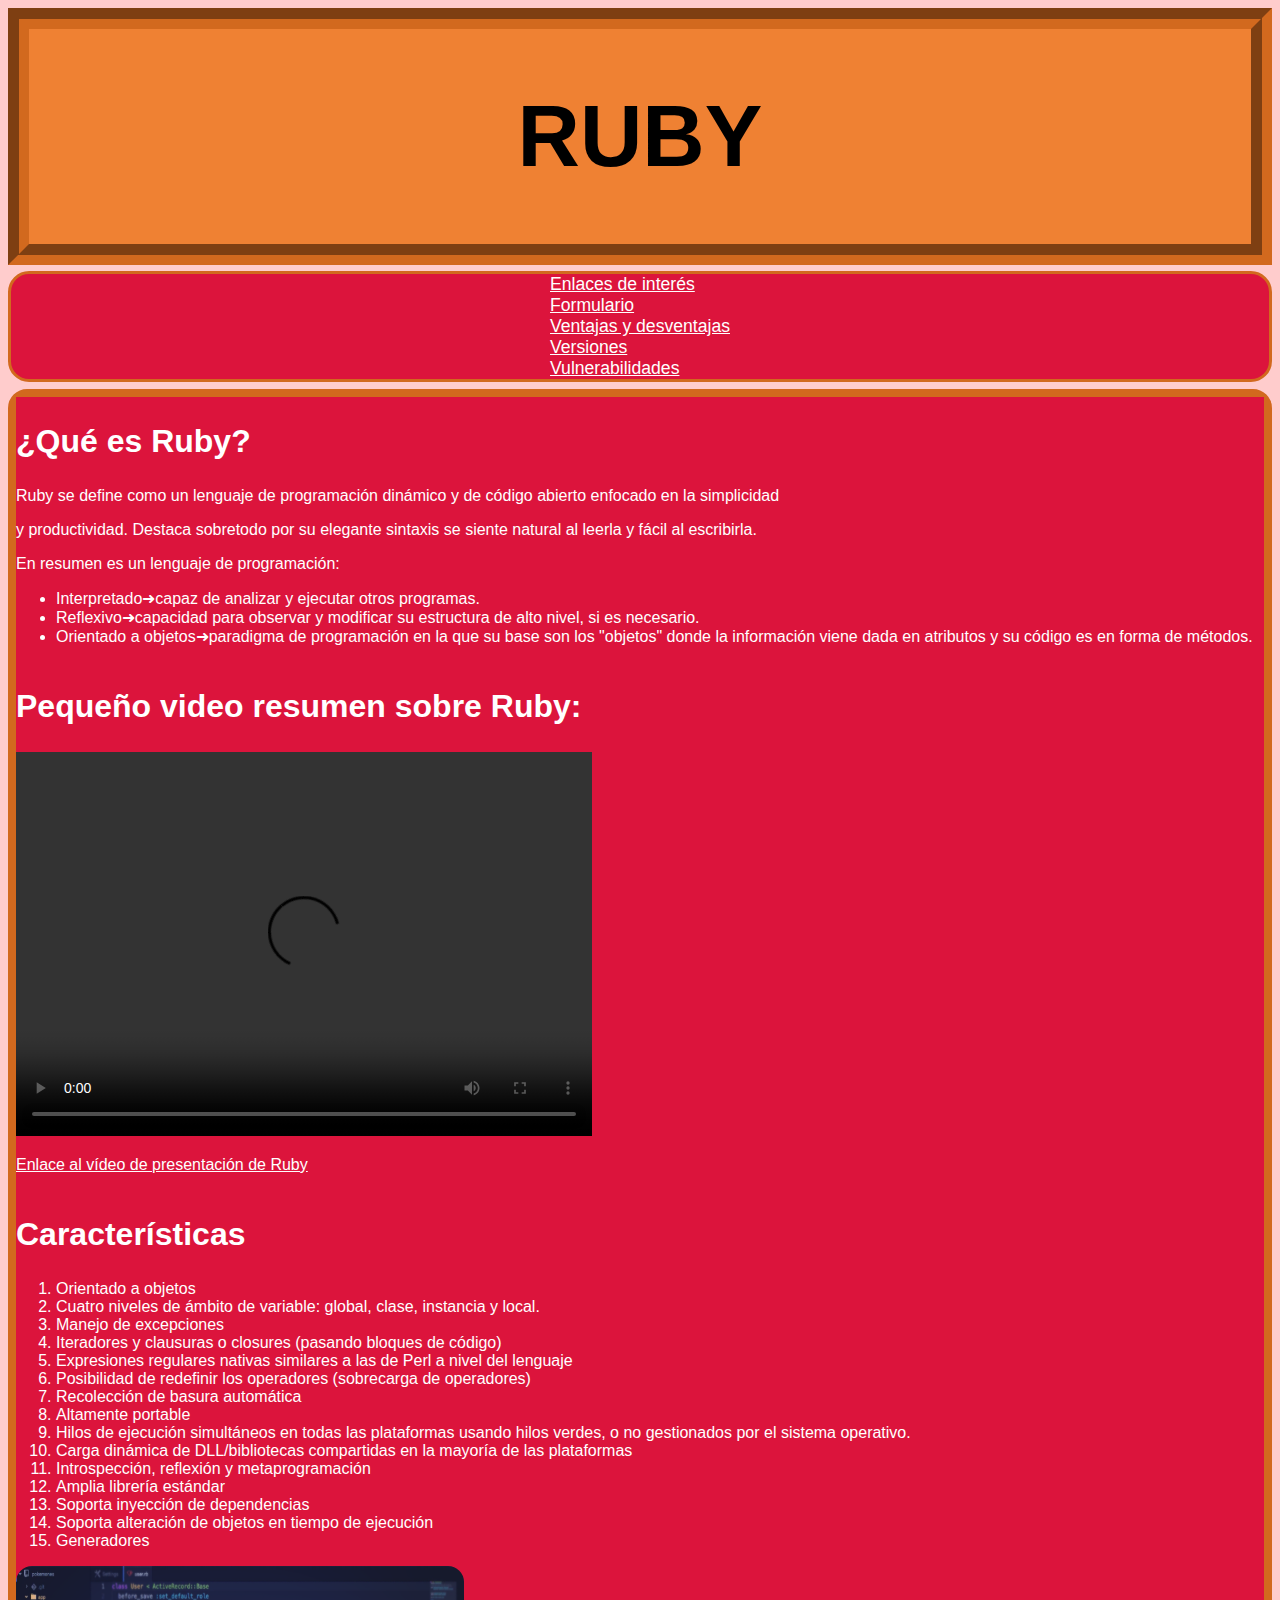
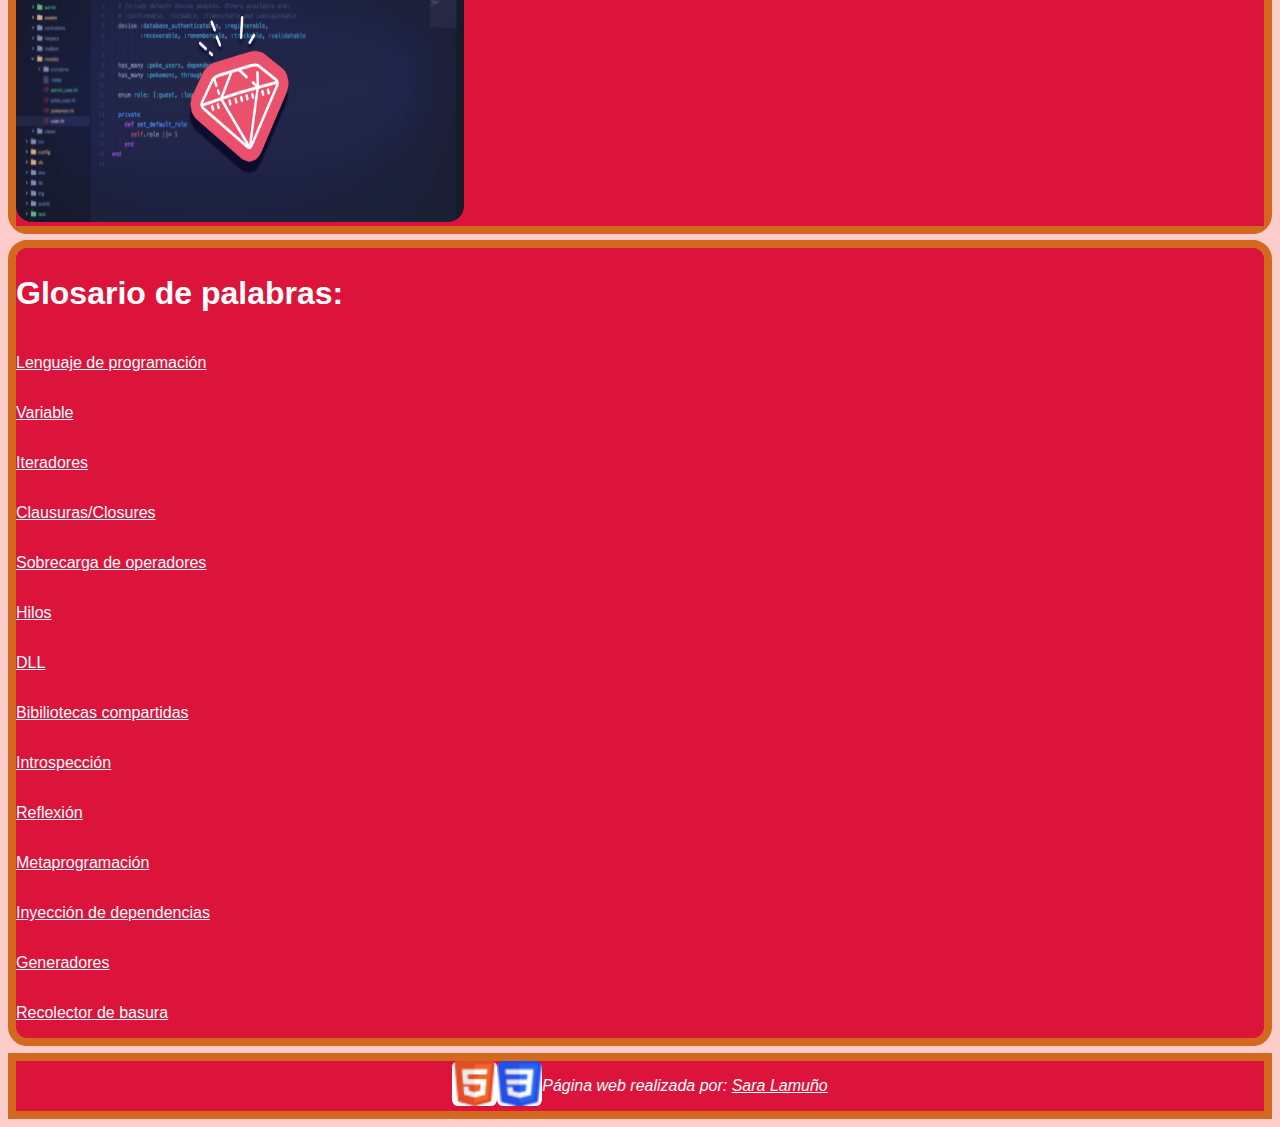
==== commit b3f3e2cc: "Add files via upload" ====
--- a/index.html
+++ b/index.html
@@ -24,11 +24,11 @@
         <h1>RUBY</h1>
     </header>
     <nav>
-        <a href="Enlacesdeinteres.html" accesskey="E">Enlaces de interés</a>
-        <a href="Formulario.html" accesskey="F">Formulario</a>
-        <a href="VentjDesv.html" accesskey="V">Ventajas y desventajas</a>
-        <a href="Versiones.html" accesskey="R">Versiones</a>
-        <a href="Vulnerabilidades.html" accesskey="U">Vulnerabilidades</a>
+        <a href="Enlacesdeinteres.html" accesskey="E">Enlaces de interés  </a>
+        <a href="Formulario.html" accesskey="F">Formulario  </a>
+        <a href="VentjDesv.html" accesskey="V">Ventajas y desventajas  </a>
+        <a href="Versiones.html" accesskey="R">Versiones  </a>
+        <a href="Vulnerabilidades.html" accesskey="U">Vulnerabilidades  </a>
         
     </nav>
 
--- a/Estilo/estilo.css
+++ b/Estilo/estilo.css
@@ -5,7 +5,7 @@
 **********************************************/
 /*Especificidad:(0,0,1) A=0 B=0 C=1*/
 body{
-    font-family:Verdana, Geneva, Tahoma, sans-serif;
+    font-family: Verdana, Geneva, Tahoma, sans-serif;
     background-color: rgb(255, 204, 204);
     color: white;
 }
@@ -22,7 +22,6 @@
 
 /*Especificidad:(0,0,1) A=0 B=0 C=1*/
 header{
-    text-align: center;
     font:bold;
     font-size: 2.7em;
     background-color: rgb(239, 129, 51);
@@ -35,7 +34,6 @@
 
 /*Especificidad:(0,0,1) A=0 B=0 C=1*/
 nav{
-    text-align: center;
     background-color: crimson;
     color: white;
     font-size: 1.1em;
@@ -47,7 +45,6 @@
 
 /*Especificidad:(0,0,1) A=0 B=0 C=1*/
 section{
-    text-align: left;
     background-color: crimson;
     color: white;
 }
@@ -65,7 +62,6 @@
 
 /*Especificidad:(0,0,1) A=0 B=0 C=1*/
 footer{
-    text-align: center;
     font:italic;
     background-color: crimson;
     color:white;
@@ -107,7 +103,6 @@
 
 /*Especificidad:(0,0,1) A=0 B=0 C=1*/
 h2{
-    text-align: center;
     font-size: 2em;
     background-color: crimson;
     color: white;
@@ -125,20 +120,6 @@
 }
 
 /*Especificidad:(0,0,2) A=0 B=0 C=2*/
-table thead{
-
-    text-align: center;
-
-}
-
-/*Especificidad:(0,0,2) A=0 B=0 C=2*/
-table tbody{
-
-    text-align: center;
-
-}
-
-/*Especificidad:(0,0,2) A=0 B=0 C=2*/
 address a{
     color: white;
     background-color: crimson;
@@ -153,9 +134,6 @@
 
 /*Especificidad:(0,0,2) A=0 B=0 C=2*/
 section img {
-    display: grid;
-    margin-left: auto;
-    margin-right: auto;
     border-radius: 1em;
 }
 
@@ -168,8 +146,8 @@
 /*Especificidad:(0,0,3) A=0 B=0 C=3*/
 footer picture img {
     border-radius: 0.4em;
-    height: 10vh;
-    width: 10vh;
+    height: 5vh;
+    width: 5vh;
 }
 
 
--- a/Estilo/layout.css
+++ b/Estilo/layout.css
@@ -20,20 +20,21 @@
     main{
         display: grid;
         grid-area: main;
-        align-self: center;
     }
     
     /*Especificidad:(0,0,1) A=0 B=0 C=1*/
     header{
-        display: grid;
+        display: flex;
         grid-area: header;
+        justify-content: center;
+        
     }
     
     /*Especificidad:(0,0,1) A=0 B=0 C=1*/
     nav{
         display: grid;
         grid-area: nav;
-        align-self: center;
+        justify-content: center;
     }
     
     /*Especificidad:(0,0,1) A=0 B=0 C=1*/
@@ -44,7 +45,9 @@
     
     /*Especificidad:(0,0,1) A=0 B=0 C=1*/
     footer{
-        display: grid;
+        display: flex;
         grid-area: footer;
+        justify-content: center;
+        
     }
     
